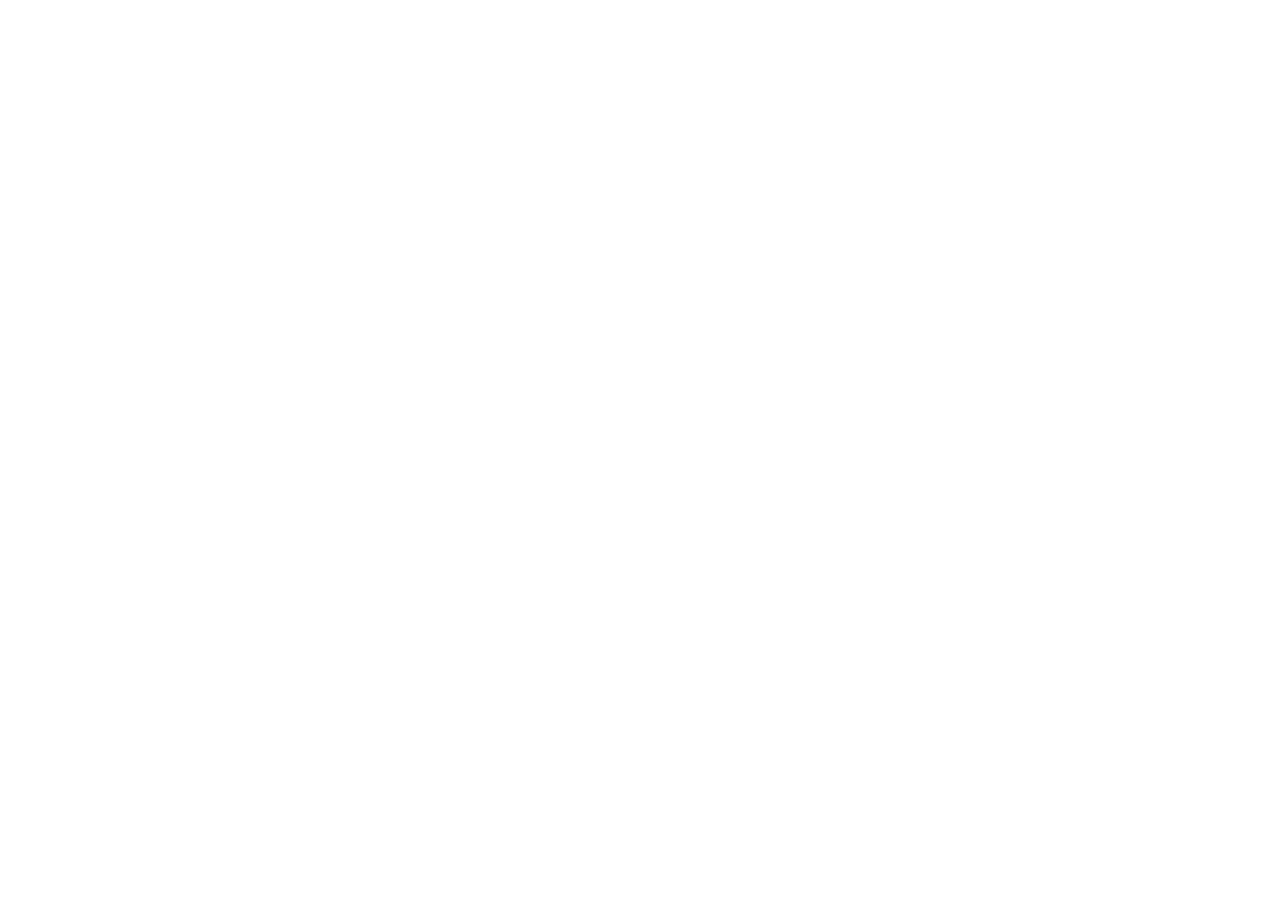
==== JavaScript/index.html @ e624d88a "All files" ====
<!DOCTYPE html>
<html>
    <head>
        <title> JavaScript </title>
        <meta charset="utf-8">
    </head>
    <body>
        <script type="text/javascript" src="JavaScript.js"></script>
    </body>
</html>
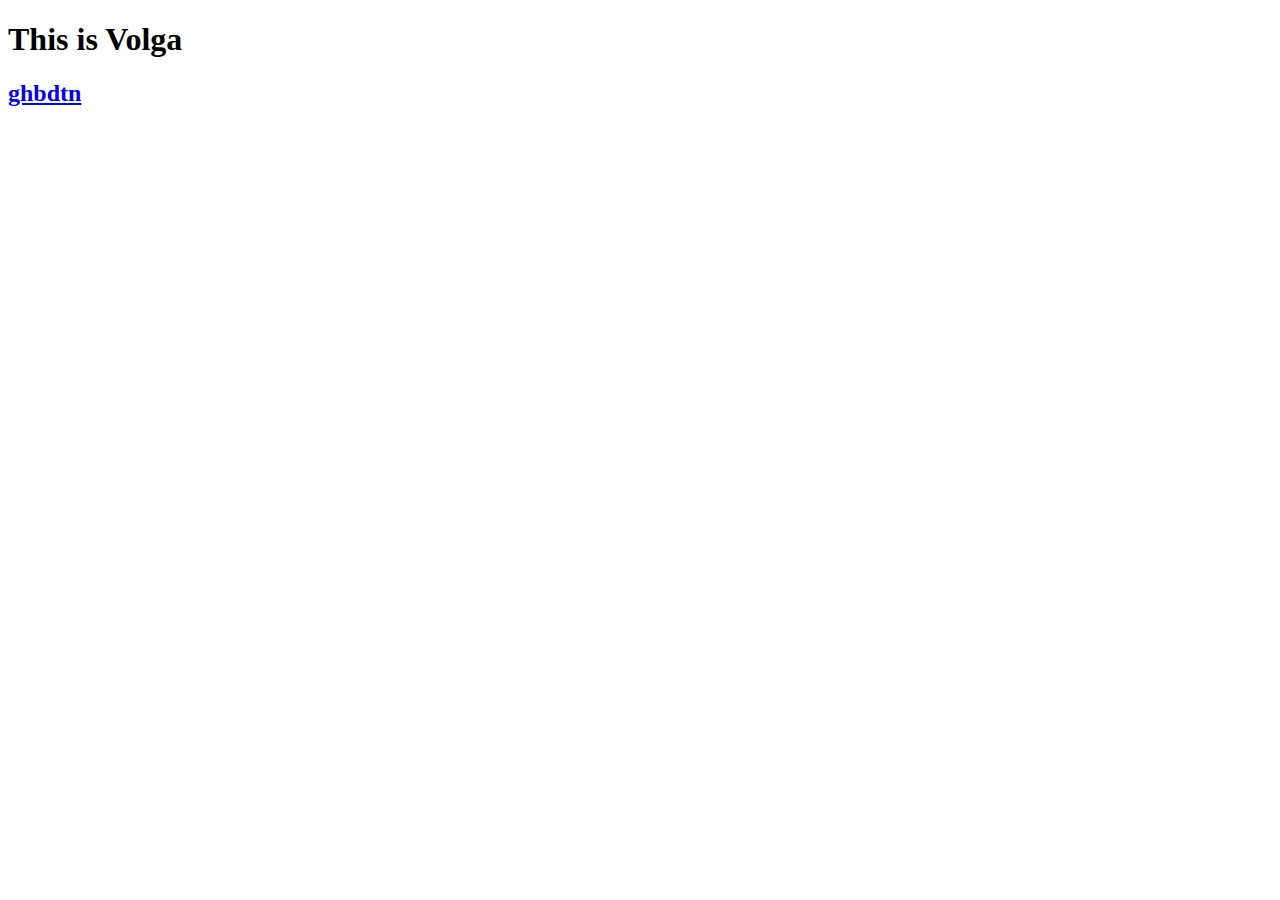
==== commit 180bc1a8: "chetverg" ====
--- a/JavaScript/index.html
+++ b/JavaScript/index.html
@@ -5,6 +5,11 @@
         <meta charset="utf-8">
     </head>
     <body>
+    <h1 id='mark'>This is Volga</h1>
+    <h2 class='second'>
+        <a href="index.html" target="_blank">ghbdtn</a>
+    </h2>
+
         <script type="text/javascript" src="JavaScript.js"></script>
     </body>
 </html>